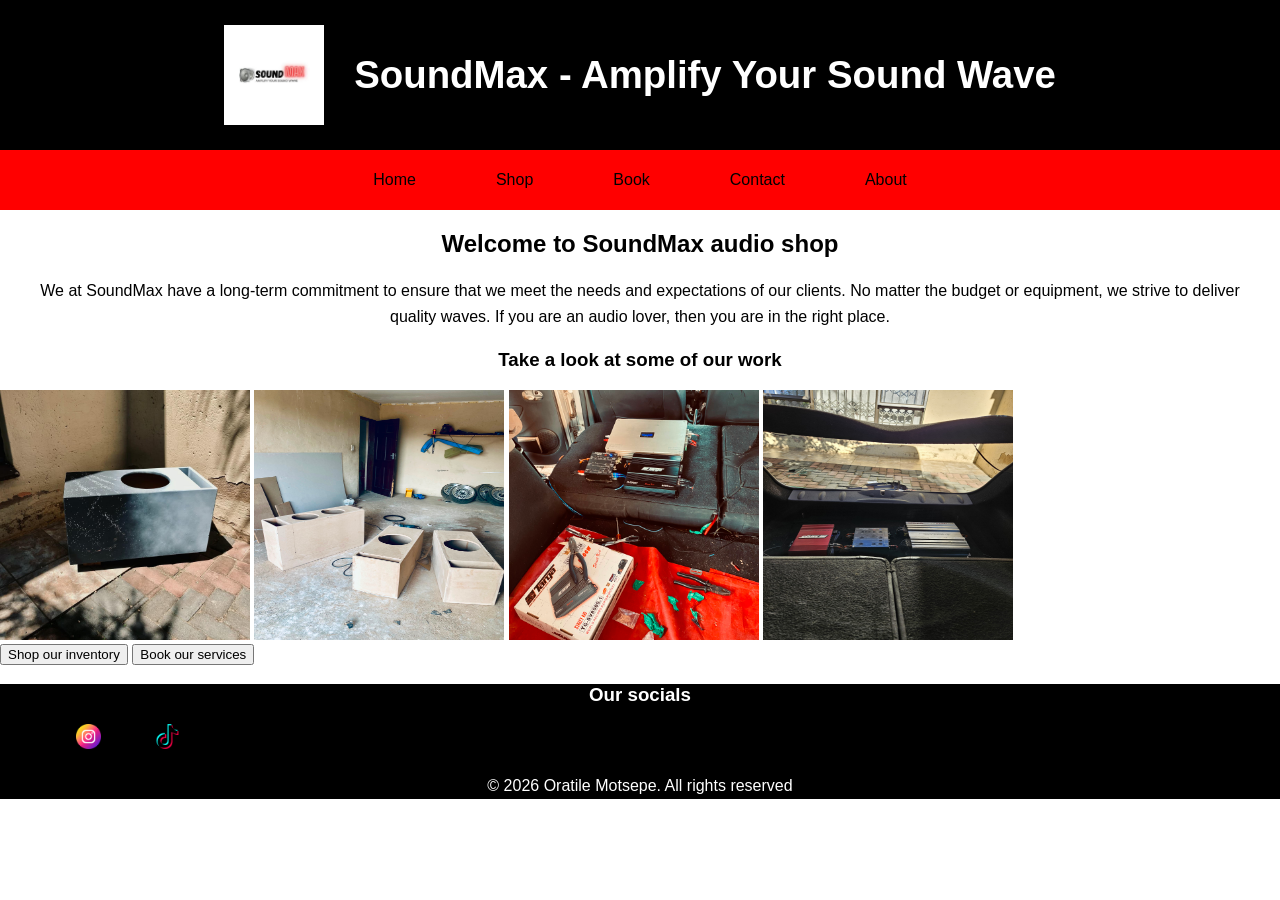
==== index.html @ 0dd56912 "2026-09-15 - Added fonts to page - Set a default font weight and size - Edited how header content is" ====
<!DOCTYPE html>
<html lang="en">
<head>
    <meta charset="UTF-8">
    <meta name="viewport" content="width=device-width, initial-scale=1.0">
    <title>SoundMax - Amplify Your Sound Wave</title>
    <link rel="icon" type="image/png" href="Images/SoundMax Logo Edited.jpeg">
    <!--External CSS stylesheet link-->
    <link rel="stylesheet" href="CSS/style.css">
</head>
<body>
<!--Page header-->
    <header>
        <section class="pageheader">
            <img src="Images/SoundMax Logo Edited.jpeg" alt="SoundMax logo">
            <h1 id="pagetitle">SoundMax - Amplify Your Sound Wave</h1>
        </section>
    </header>
<!--Navigation-->
    <nav>
        <a href="index.html">Home</a>
        <a href="shop.html">Shop</a>
        <a href="book.html">Book</a>
        <a href="contact.html">Contact</a>
        <a href="about.html">About</a>
    </nav>
<!--Website content-Intro and mini gallery-->   
    <main>
        <section>
        <!--Welcom message and brief description of the business-->
            <h2>Welcome to SoundMax audio shop</h2>
            <p>We at SoundMax have a long-term commitment to ensure that we meet the needs and expectations of our clients. No matter the budget or equipment, we strive to deliver quality waves. If you are an audio lover, then you are in the right place.</p>
        </section>
        <!--Mini gallery of the business's work-->
        <section>
            <h3>Take a look at some of our work</h3>
            <img src="Images/Enclosure Black and White Edited.jpeg" alt="Custom enclosure picture 1" width="250" height="250">
            <img src="Images/Three enclosures.jpg" alt="Custom enclosure picture 2" width="250" height="250">
            <img src="Images/Installation 1.jpg" alt="Installation picture 1" width="250" height="250">
            <img src="Images/Installation 2.jpg" alt="Installation picture 2" width="250" height="250">
        </section>
        <!--Buttons to take you to a page-->
        <section>
            <button type="button">Shop our inventory</button>
            <button type="button">Book our services</button>
        </section>
    </main>
<!--Page Footer-->    
    <footer>
    <!--Social media links-->
        <h3 id="footer1">Our socials</h3>
        <section class="foor">
            <a href="https://www.instagram.com/soundmax55?igsh=ZDQ5cnl6cHFjdW03" target="_blank">Instagram
            <img src="Images/instagram.png" alt="SoundMax Instagram account" width="25" height="25">
            </a>
            <a href="https://www.tiktok.com/@sound.max8?is_from_webapp=1&sender_device=pc" target="_blank">TikTok
            <img src="Images/tik-tok.png" alt="SoundMax TikTok account" width="25" height="25">
            </a>
        </section>
        <p id="footer2">&copy; 2026 Oratile Motsepe. All rights reserved</p>
    </footer>
</body>
</html>
---- CSS/style.css ----
body {
    background-color: white;
    margin: 0px;

    font-family: Arial, Helvetica, sans-serif;
    font-weight: normal;
    font-size: medium;
}

p {
    text-align: center;
    margin: 20px;
    line-height: 1.6;
    font-size: 16px;
}

h1 {
    color: white;
    text-align: center;
}

h2 {
    text-align: center;
}

h3 {
    text-align: center;
}

/*Header section*/

header {
    background-color: black;
    width: 100%;
    height: 150px;

    display: flex;
    justify-content: center;
    align-items: center;
}

#pagetitle {
    font-weight: 700;
}

.pageheader {
    width: 100%;
    display: flex;
    justify-content: center;
    align-items: center;
    gap: 30px;
}

.pageheader img {
    width: 100px;
    height: 100px;

    /*Fix the header image so that it is to the left of the of the page*/
}

.pageheader h1 {
    margin: 0;
    color: white;
    text-align: center;
    font-size: clamp(20px, 3vw, 40px);
}

/*Navigation section*/
nav {
    background-color: red;
    width: 100%;
    height: 60px;

    display: flex;
    justify-content: center;
    align-items: center;
    gap: 80px;

}
a {
    color : black;
    text-decoration: none;
    transition: color 0.1s;

}
a:hover {
    color: white;
    transform: scale(1.05);

}
main{
    background-color: white;
}

/*Footer section*/
footer {
    background-color: black;

    

    /*Change the link font colours to white and position*/

}

.footerlinks a{
    color: white;

}
#footer1 {
    color: white;
}
#footer2 {
    color: white;
    display: flex;
    justify-content: center;
    align-items: center;
}
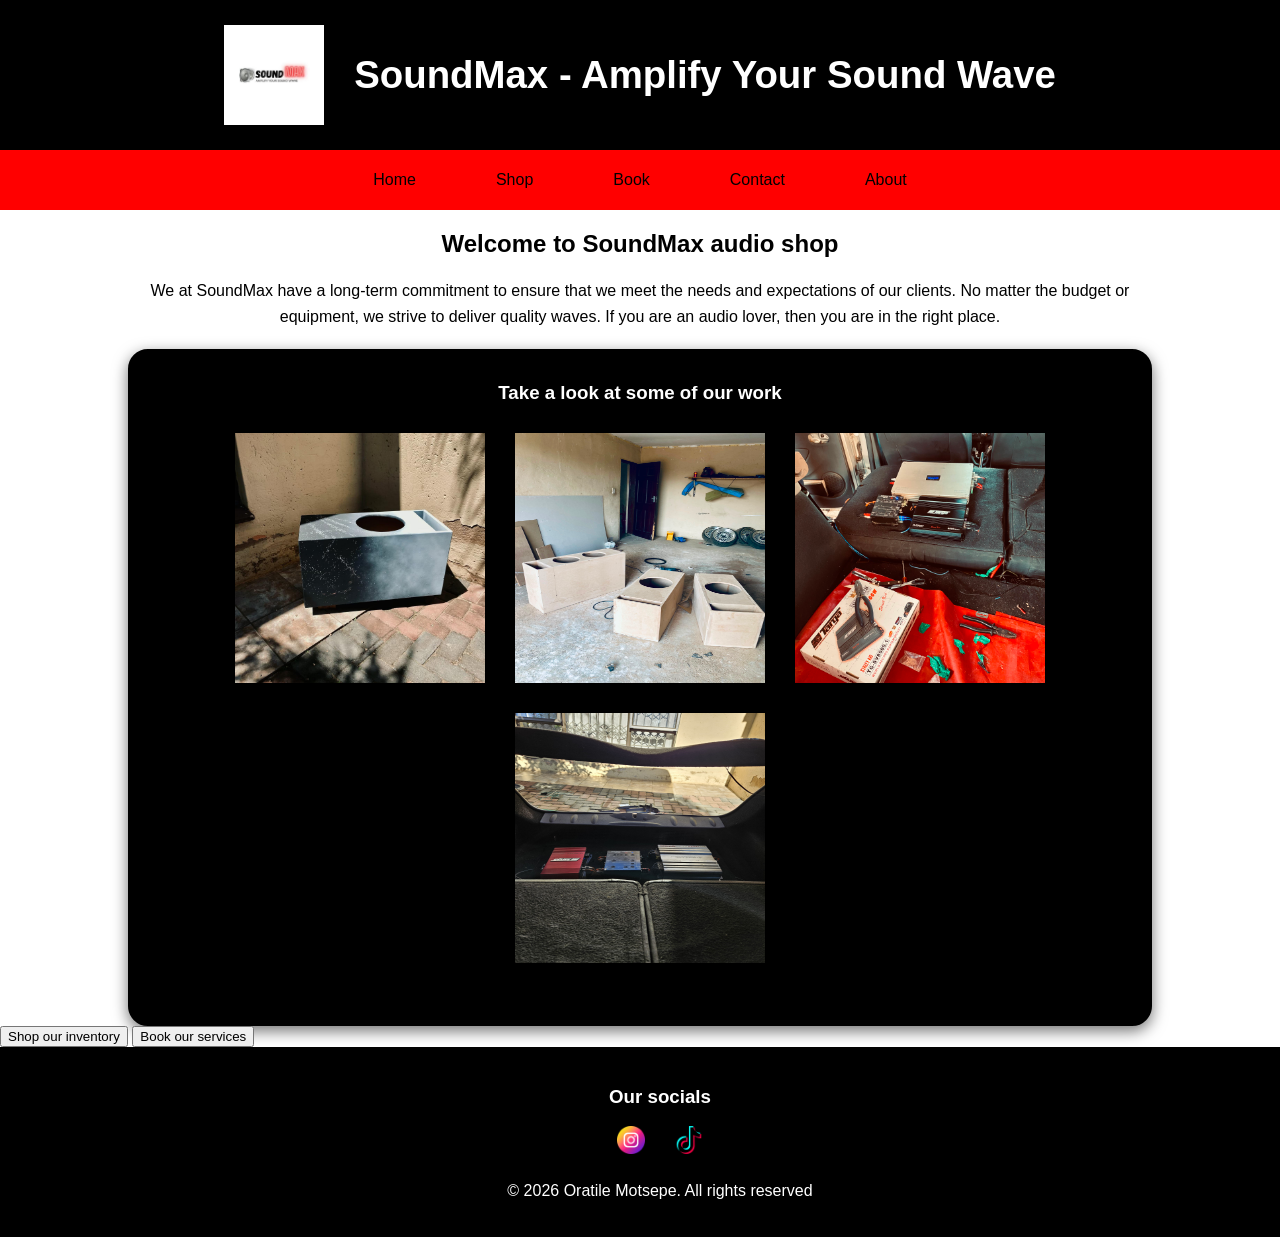
==== commit 75a50182: "2026-09-16 - Edited footer block - Edited social media links/icons - Added animation to footer links" ====
--- a/index.html
+++ b/index.html
@@ -32,12 +32,14 @@
             <p>We at SoundMax have a long-term commitment to ensure that we meet the needs and expectations of our clients. No matter the budget or equipment, we strive to deliver quality waves. If you are an audio lover, then you are in the right place.</p>
         </section>
         <!--Mini gallery of the business's work-->
-        <section>
-            <h3>Take a look at some of our work</h3>
-            <img src="Images/Enclosure Black and White Edited.jpeg" alt="Custom enclosure picture 1" width="250" height="250">
-            <img src="Images/Three enclosures.jpg" alt="Custom enclosure picture 2" width="250" height="250">
-            <img src="Images/Installation 1.jpg" alt="Installation picture 1" width="250" height="250">
-            <img src="Images/Installation 2.jpg" alt="Installation picture 2" width="250" height="250">
+        <section class="Display-enclosure">
+            <h3 id="display-text">Take a look at some of our work</h3>
+            <div class="Display">
+                <img src="Images/Enclosure Black and White Edited.jpeg" alt="Custom enclosure picture 1" width="250" height="250">
+                <img src="Images/Three enclosures.jpg" alt="Custom enclosure picture 2" width="250" height="250">
+                <img src="Images/Installation 1.jpg" alt="Installation picture 1" width="250" height="250">
+                <img src="Images/Installation 2.jpg" alt="Installation picture 2" width="250" height="250">
+            </div>
         </section>
         <!--Buttons to take you to a page-->
         <section>
@@ -49,12 +51,12 @@
     <footer>
     <!--Social media links-->
         <h3 id="footer1">Our socials</h3>
-        <section class="foor">
-            <a href="https://www.instagram.com/soundmax55?igsh=ZDQ5cnl6cHFjdW03" target="_blank">Instagram
-            <img src="Images/instagram.png" alt="SoundMax Instagram account" width="25" height="25">
+        <section class="Webfoot">
+            <a href="https://www.instagram.com/soundmax55?igsh=ZDQ5cnl6cHFjdW03" target="_blank"> <!--Instagram-->
+            <img src="Images/instagram.png" alt="SoundMax Instagram account">
             </a>
-            <a href="https://www.tiktok.com/@sound.max8?is_from_webapp=1&sender_device=pc" target="_blank">TikTok
-            <img src="Images/tik-tok.png" alt="SoundMax TikTok account" width="25" height="25">
+            <a href="https://www.tiktok.com/@sound.max8?is_from_webapp=1&sender_device=pc" target="_blank"> <!--TikTok-->
+            <img src="Images/tik-tok.png" alt="SoundMax TikTok account">
             </a>
         </section>
         <p id="footer2">&copy; 2026 Oratile Motsepe. All rights reserved</p>
--- a/CSS/style.css
+++ b/CSS/style.css
@@ -5,11 +5,16 @@
     font-family: Arial, Helvetica, sans-serif;
     font-weight: normal;
     font-size: medium;
+
+    min-height: 100vh;
+    display: flex;
+    flex-direction: column;
 }
 
 p {
     text-align: center;
-    margin: 20px;
+    max-width: 1000px;
+    margin: 20px auto;
     line-height: 1.6;
     font-size: 16px;
 }
@@ -54,8 +59,6 @@
 .pageheader img {
     width: 100px;
     height: 100px;
-
-    /*Fix the header image so that it is to the left of the of the page*/
 }
 
 .pageheader h1 {
@@ -82,6 +85,7 @@
     text-decoration: none;
     transition: color 0.1s;
 
+    font-weight: 400;
 }
 a:hover {
     color: white;
@@ -90,28 +94,87 @@
 }
 main{
     background-color: white;
+    flex: 1;
 }
 
 /*Footer section*/
+
 footer {
     background-color: black;
+    width: 100%;
+    height: 150px;
 
-    
+    text-align: center;
+    padding: 20px;
 
     /*Change the link font colours to white and position*/
 
 }
+.Webfoot {
+    display: flex;
+    justify-content: center;
+    gap: 30px;
+}
 
-.footerlinks a{
-    color: white;
+.Webfoot img {
+    width: 28px;
+    height: 28px;
 
+    transform: 0.1s;
 }
+
+.Webfoot img:hover {
+    transform: scale(1.05);
+}
+
 #footer1 {
     color: white;
 }
+
 #footer2 {
     color: white;
     display: flex;
     justify-content: center;
     align-items: center;
 }
+
+.Display-enclosure {
+    
+    border: 3px;
+    border-style: solid;
+    border-color: black;
+    border-radius: 20px;
+    
+    box-shadow: 0 5px 15px rgba(0, 0, 0, 0.556);
+    background-color: black;
+
+    width: 80%;
+    max-width: 1200px;
+    margin: 0 auto;
+    padding: 15px;
+    padding-bottom: 60px;
+    text-align: center;
+
+    box-sizing: border-box;
+}
+
+#display-text {
+    color: white;
+    margin-top: 5px;
+
+    padding-top: 10px;
+    padding-bottom: 10px;
+}
+
+.Display {
+    display: flex;
+    justify-content: center;
+    gap: 30px;
+    flex-wrap: wrap;
+}
+
+.Display img {
+    width: 250px;
+    max-width: 100%;
+    height: 250px;
+}
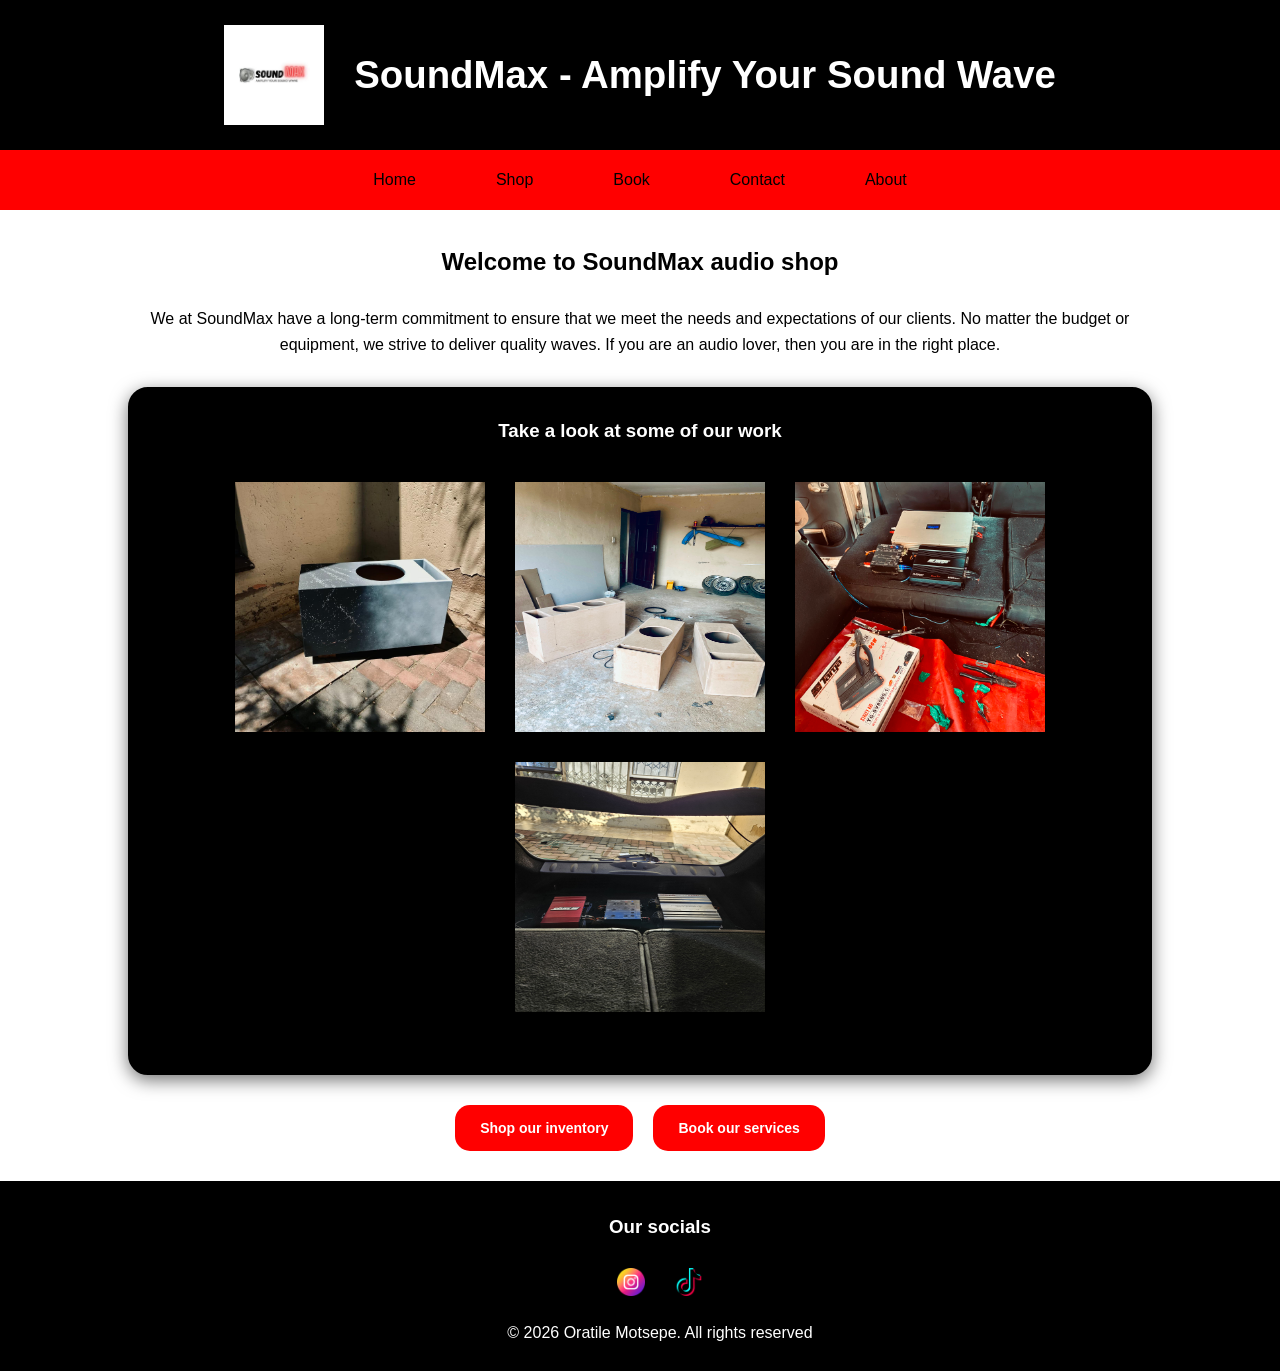
==== commit 598635c5: "2026-09-17 - Removed width and height from images in index page - Edited buttons in index page - Add" ====
--- a/index.html
+++ b/index.html
@@ -35,16 +35,16 @@
         <section class="Display-enclosure">
             <h3 id="display-text">Take a look at some of our work</h3>
             <div class="Display">
-                <img src="Images/Enclosure Black and White Edited.jpeg" alt="Custom enclosure picture 1" width="250" height="250">
-                <img src="Images/Three enclosures.jpg" alt="Custom enclosure picture 2" width="250" height="250">
-                <img src="Images/Installation 1.jpg" alt="Installation picture 1" width="250" height="250">
-                <img src="Images/Installation 2.jpg" alt="Installation picture 2" width="250" height="250">
+                <img src="Images/Enclosure Black and White Edited.jpeg" alt="Custom enclosure picture 1">
+                <img src="Images/Three enclosures.jpg" alt="Custom enclosure picture 2">
+                <img src="Images/Installation 1.jpg" alt="Installation picture 1">
+                <img src="Images/Installation 2.jpg" alt="Installation picture 2">
             </div>
         </section>
         <!--Buttons to take you to a page-->
-        <section>
-            <button type="button">Shop our inventory</button>
-            <button type="button">Book our services</button>
+        <section class="index-buttons">
+            <button type="button" id="index-button1">Shop our inventory</button>
+            <button type="button" id="index-button2">Book our services</button>
         </section>
     </main>
 <!--Page Footer-->    
--- a/CSS/style.css
+++ b/CSS/style.css
@@ -26,10 +26,16 @@
 
 h2 {
     text-align: center;
+
+    margin-top: 38px;
+    margin-bottom: 30px;
 }
 
 h3 {
     text-align: center;
+
+    margin-top: 30px;
+    margin-bottom: 30px;
 }
 
 /*Header section*/
@@ -83,7 +89,7 @@
 a {
     color : black;
     text-decoration: none;
-    transition: color 0.1s;
+    transition: color 0.09s;
 
     font-weight: 400;
 }
@@ -92,6 +98,11 @@
     transform: scale(1.05);
 
 }
+
+a:active {
+    transform: scale(0.98);
+}
+
 main{
     background-color: white;
     flex: 1;
@@ -129,6 +140,7 @@
 
 #footer1 {
     color: white;
+    margin-top: 15px;
 }
 
 #footer2 {
@@ -145,12 +157,14 @@
     border-color: black;
     border-radius: 20px;
     
-    box-shadow: 0 5px 15px rgba(0, 0, 0, 0.556);
+    box-shadow: 0 5px 18px rgba(0, 0, 0, 0.556);
     background-color: black;
 
     width: 80%;
     max-width: 1200px;
+
     margin: 0 auto;
+    margin-top: 30px;
     padding: 15px;
     padding-bottom: 60px;
     text-align: center;
@@ -177,4 +191,85 @@
     width: 250px;
     max-width: 100%;
     height: 250px;
+}
+
+.index-buttons {
+    display: flex;
+    justify-content: center;
+    gap: 20px;
+    margin: 30px 0;
+}
+
+.index-buttons button{
+    background-color: red;
+    color: white;
+    
+    border: none;
+    border-radius: 15px;
+
+    padding: 15px 25px;
+    font-size: 14px;
+    font-weight: bold;
+
+    cursor: pointer;
+    transition: 0.09s;
+}
+
+.index-buttons button:hover {
+    background-color: black;
+    color: white;
+    transform: scale(1.04);
+}
+
+.index-buttons button:active {
+    transform: scale(0.98);
+}
+
+/* --- about page --- */
+
+/*about page border*/
+
+.about-display {
+    
+    border: 3px;
+    border-style: solid;
+    border-color: black;
+    border-radius: 20px;
+    
+    box-shadow: 0 5px 18px rgba(0, 0, 0, 0.556);
+    background-color: black;
+
+    width: 65%;
+    max-width: 1200px;
+
+    margin: 0 auto;
+    margin-top: 30px;
+    margin-bottom: 40px;
+    
+    padding: 15px;
+    padding-bottom: 60px;
+    text-align: center;
+
+    box-sizing: border-box;
+}
+
+#about-text {
+    color: white;
+    margin-top: 5px;
+
+    padding-top: 10px;
+    padding-bottom: 10px;
+}
+
+.about-pictures {
+    display: flex;
+    justify-content: center;
+    gap: 40px;
+    flex-wrap: wrap;
+}
+
+.about-pictures img {
+    width: 250px;
+    max-width: 100%;
+    height: 250px;
 }
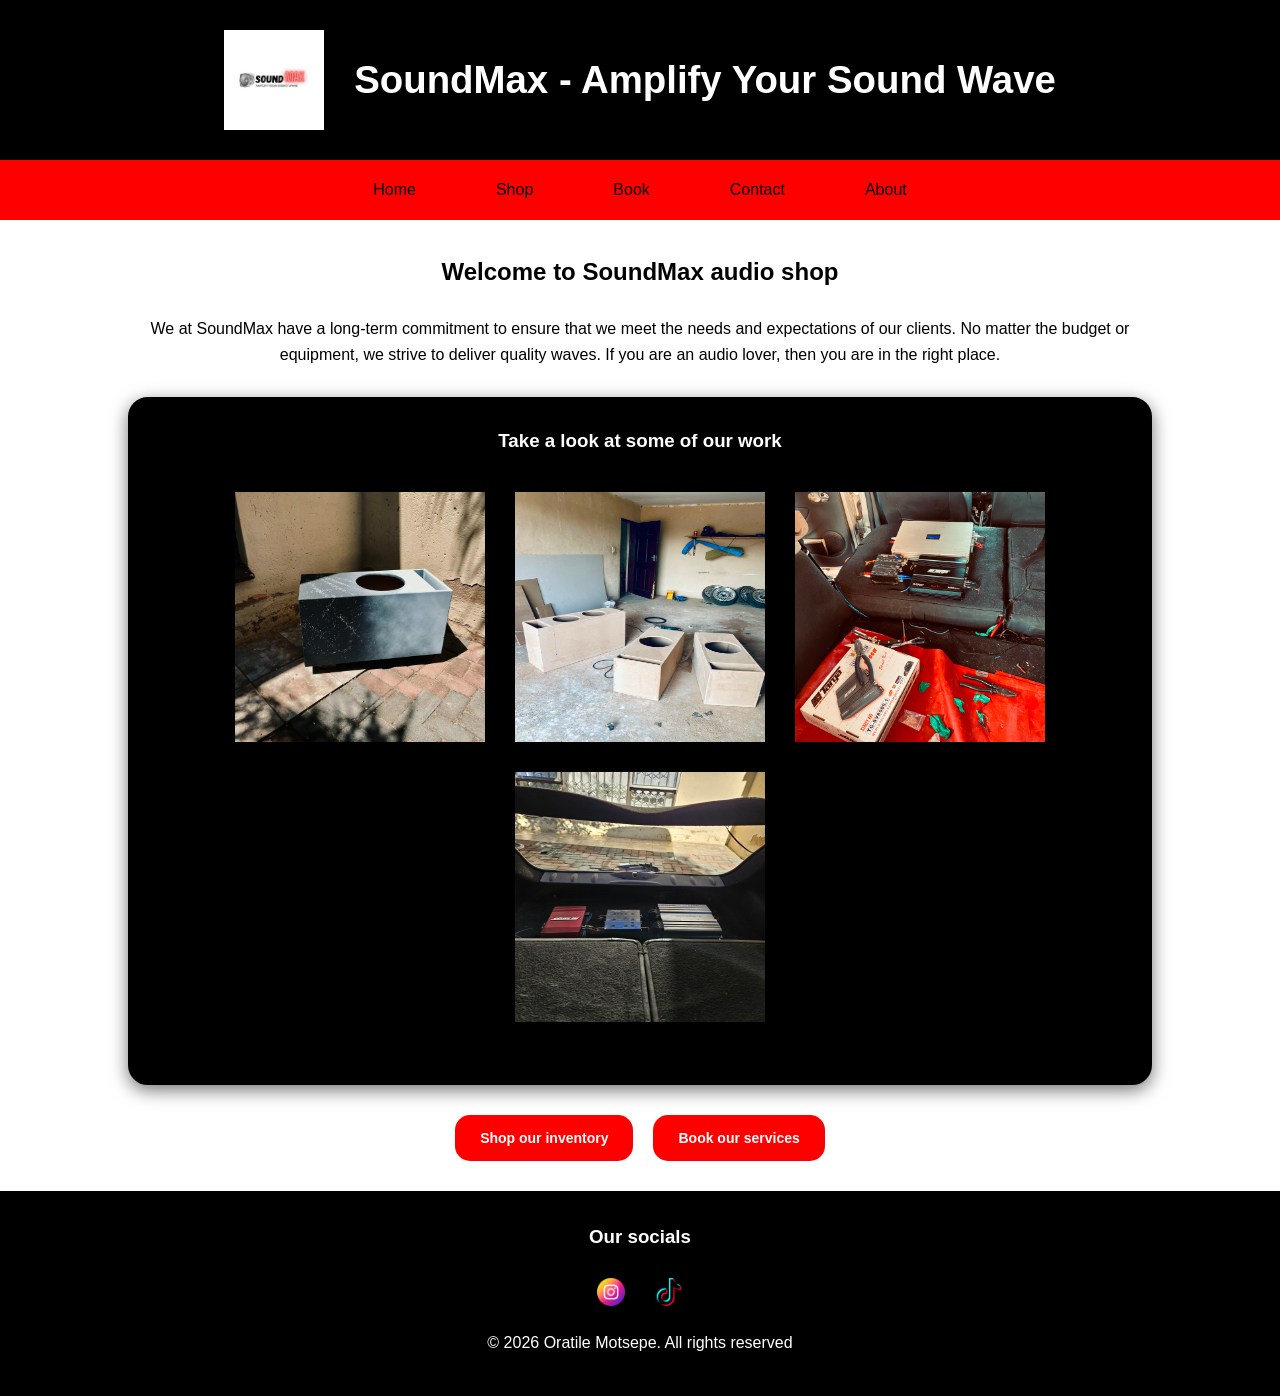
==== commit 03c829aa: "## 2026-10-28 - Created JavaScript file - Added functionality to buttons on index page - Created boo" ====
--- a/index.html
+++ b/index.html
@@ -7,6 +7,8 @@
     <link rel="icon" type="image/png" href="Images/SoundMax Logo Edited.jpeg">
     <!--External CSS stylesheet link-->
     <link rel="stylesheet" href="CSS/style.css">
+    <!--JavaSCript link
+    <script> src="script.js"</script> -->
 </head>
 <body>
 <!--Page header-->
@@ -61,5 +63,8 @@
         </section>
         <p id="footer2">&copy; 2026 Oratile Motsepe. All rights reserved</p>
     </footer>
+
+    <!--JavaScript link-->
+    <script src="script.js"></script>
 </body>
 </html>
--- a/CSS/style.css
+++ b/CSS/style.css
@@ -1,3 +1,5 @@
+/* --- Default propety values --- */
+
 body {
     background-color: white;
     margin: 0px;
@@ -38,16 +40,18 @@
     margin-bottom: 30px;
 }
 
-/*Header section*/
+/* --- Header section --- */
 
 header {
     background-color: black;
     width: 100%;
-    height: 150px;
-
-    display: flex;
-    justify-content: center;
-    align-items: center;
+    height: 160px;
+
+    display: flex;
+    justify-content: center;
+    align-items: center;
+
+    box-sizing: border-box;
 }
 
 #pagetitle {
@@ -74,7 +78,8 @@
     font-size: clamp(20px, 3vw, 40px);
 }
 
-/*Navigation section*/
+/* --- Navigation section --- */
+
 nav {
     background-color: red;
     width: 100%;
@@ -83,9 +88,11 @@
     display: flex;
     justify-content: center;
     align-items: center;
-    gap: 80px;
-
-}
+
+    gap: clamp(15px, 7vw, 80px);
+
+}
+
 a {
     color : black;
     text-decoration: none;
@@ -93,6 +100,7 @@
 
     font-weight: 400;
 }
+
 a:hover {
     color: white;
     transform: scale(1.05);
@@ -108,19 +116,18 @@
     flex: 1;
 }
 
-/*Footer section*/
+/* --- Footer section --- */
 
 footer {
     background-color: black;
     width: 100%;
-    height: 150px;
 
     text-align: center;
     padding: 20px;
 
-    /*Change the link font colours to white and position*/
-
-}
+    box-sizing: border-box;
+}
+
 .Webfoot {
     display: flex;
     justify-content: center;
@@ -149,6 +156,8 @@
     justify-content: center;
     align-items: center;
 }
+
+/* --- Index page --- */
 
 .Display-enclosure {
     
@@ -225,9 +234,121 @@
     transform: scale(0.98);
 }
 
+/* --- book page --- */
+
+.book {
+    display: flex;
+    align-items: center;
+    flex-direction: column;
+
+    padding: 20px 40px;
+    height: 100%;
+    box-sizing: border-box;
+}
+
+#book-text1 {
+    text-align: center;
+    margin-bottom: 20px;
+}
+
+#book-text2 {
+    margin-top: 20px;
+    margin-bottom: 20px;
+}
+
+.book-form p {
+    margin: 12px 0;
+}
+
+.book-form input {
+    background-color: #eee;
+    border: none;
+    border-radius: 5px;
+    outline: none;
+
+    padding: 12px 15px;
+    margin-bottom: 10px;
+
+    width: 100%;
+    box-sizing: border-box;
+}
+
+#book-button1 {
+    background-color: red;
+    color: white;
+
+    text-align: center;
+    
+    border: none;
+    border-radius: 15px;
+    outline: none;
+
+    margin-top: 8px;
+    padding: 15px 25px;
+    font-size: 14px;
+    font-weight: bold;
+
+    cursor: pointer;
+    transition: 0.09s;
+}
+
+#book-button1:hover {
+    background-color: black;
+    color: white;
+    transform: scale(1.04);
+}
+
+#comment {
+    background-color: #eee;
+    border: none;
+    outline: none;
+
+    text-align: left;
+
+    padding: 12px 15px;
+    border-radius: 5px;
+
+    width: 100%;
+    box-sizing: border-box;
+    resize: vertical;
+}
+
+#book-button2 {
+    text-align: center;
+}
+
+#book-button2 button {
+    background-color: red;
+    color: white;
+
+    text-align: center;
+
+    border: none;
+    border-radius: 15px;
+    outline: none;
+
+    margin-top: 8px;
+    padding: 15px 25px;
+    font-size: 14px;
+    font-weight: bold;
+
+    cursor: pointer;
+    transition: 0.09s;
+
+    margin-top: 20px;
+}
+
+#book-button2 button:hover {
+    background-color: black;
+    color: white;
+    transform: scale(1.04);
+}
+
+#book-button2 button:active {
+    transform: scale(0.98);
+}
+
 /* --- about page --- */
-
-/*about page border*/
 
 .about-display {
     
@@ -272,4 +393,92 @@
     width: 250px;
     max-width: 100%;
     height: 250px;
-}+}
+
+/* --- Contact page --- */
+
+.contact-page {
+    display: flex;
+    align-items: center;
+    flex-direction: column;
+
+    padding: 10px 40px;
+    height: 100%;
+    box-sizing: border-box;
+
+    margin: 25px 0;
+}
+
+/* --- Shop page --- */
+
+.product-card {
+    display: flex;
+    justify-content: center;
+    gap: 30px;
+
+    flex-wrap: wrap;
+}
+
+.product-card figcaption {
+    color: black;
+    padding: 5px;
+
+    justify-content: center;
+    text-align: center;
+}
+
+.product-card figure {
+
+    width: 150px;
+    min-height: 300px;
+    padding: 45px;
+    background-color: white;
+    border-radius: 30px;
+    box-shadow: 0 5px 18px rgba(0, 0, 0, 0.556);
+    
+    display: flex;
+    flex-direction: column;
+    align-items: center;
+
+    transition: 0.09s;
+}
+
+.product-card figure:hover {
+    transform: scale(1.04);
+}
+
+.product-card img {
+    width: 150px;
+    max-width: 100%;
+    height: auto;
+}
+
+.add-to-cart {
+    background-color: red;
+    color: white;
+
+    border: none;
+    border-radius: 10px;
+
+    padding: 12px 22px;
+    font-size: 13px;
+    font-weight: bold;
+    margin-top: auto;
+
+    cursor: pointer;
+
+    transition: 0.09s;
+}
+
+.add-to-cart:hover {
+    background-color: black;
+    
+}
+
+.add-to-cart:active {
+    transform: translateY(1.7px);
+}
+
+
+
+
